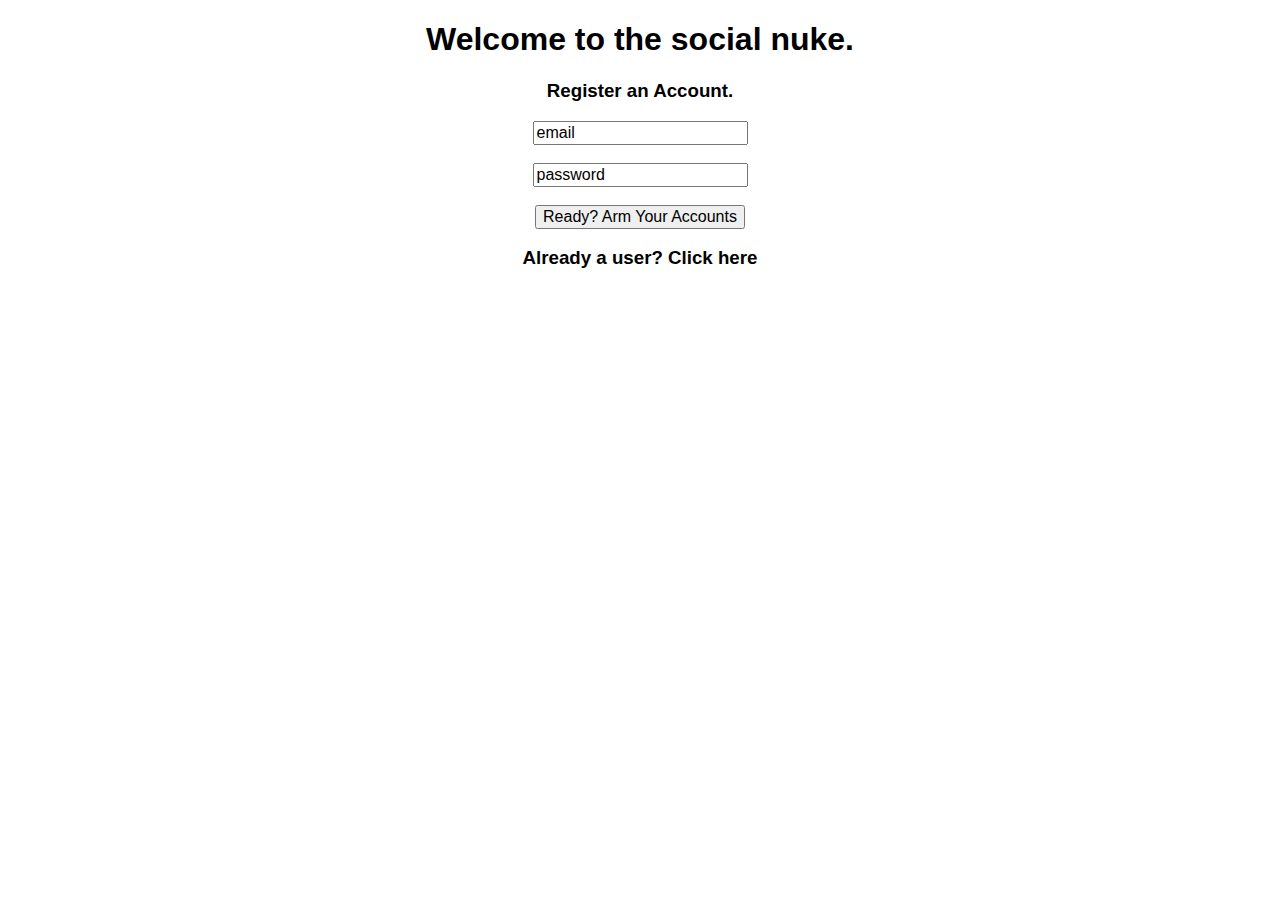
==== www/index.html @ b3085869 "Initial commit of a working copy of the Social Nuke." ====
<!DOCTYPE html>
<!--
    Licensed to the Apache Software Foundation (ASF) under one
    or more contributor license agreements.  See the NOTICE file
    distributed with this work for additional information
    regarding copyright ownership.  The ASF licenses this file
    to you under the Apache License, Version 2.0 (the
    "License"); you may not use this file except in compliance
    with the License.  You may obtain a copy of the License at

    http://www.apache.org/licenses/LICENSE-2.0

    Unless required by applicable law or agreed to in writing,
    software distributed under the License is distributed on an
    "AS IS" BASIS, WITHOUT WARRANTIES OR CONDITIONS OF ANY
     KIND, either express or implied.  See the License for the
    specific language governing permissions and limitations
    under the License.
-->
<html>
    <head>
        <meta charset="utf-8" />
        <meta name="format-detection" content="telephone=no" />
        <!-- WARNING: for iOS 7, remove the width=device-width and height=device-height attributes. See https://issues.apache.org/jira/browse/CB-4323 -->
        <meta name="viewport" content="user-scalable=no, initial-scale=1, maximum-scale=1, minimum-scale=1, width=device-width, height=device-height, target-densitydpi=device-dpi" />
        <link rel="stylesheet" type="text/css" href="css/index.css" />
        <link rel="stylesheet" type="text/css" href="css/normalize.css" />
        <title>Hello World</title>
    </head>
    <body>
        <div id="page-container">
            <div class="content">
                <h1>Welcome to the social nuke.</h1>
                <form id="register" method="POST">
                    <h3>Register an Account.</h5>
                    <input type="text" name="email" value="email">
                        <br/>
                        <br/>
                    <input type="text" name="password" value="password">
                        <br/>
                        <br/>
                    <input id='registerButton' type="button" value="Ready? Arm Your Accounts">
                </form>
                <h3 class="loginReveal">Already a user? Click here</h3>
                <form id="login" class="hidden" method="POST">
                    <input type="text" name="email" value="email">
                        <br/>
                        <br/>
                    <input type="text" name="password" value="password">
                        <br/>
                        <br/>
                    <input id='loginButton' type="button" value="Login">
                </form>
            </div>
        </div>
        <script type="text/javascript" src="cordova.js"></script>
        <script type="text/javascript" src="js/jquery.js"></script>
        <script type="text/javascript" src="js/index.js"></script>
        <script type="text/javascript">
            app.initialize();
        </script>
    </body>
</html>
---- www/css/index.css ----
/* Styles for the main page */


#page-container { width: 50%; margin: 0 auto; }
#page-container .content { text-align: center }

.hidden { display: none; }
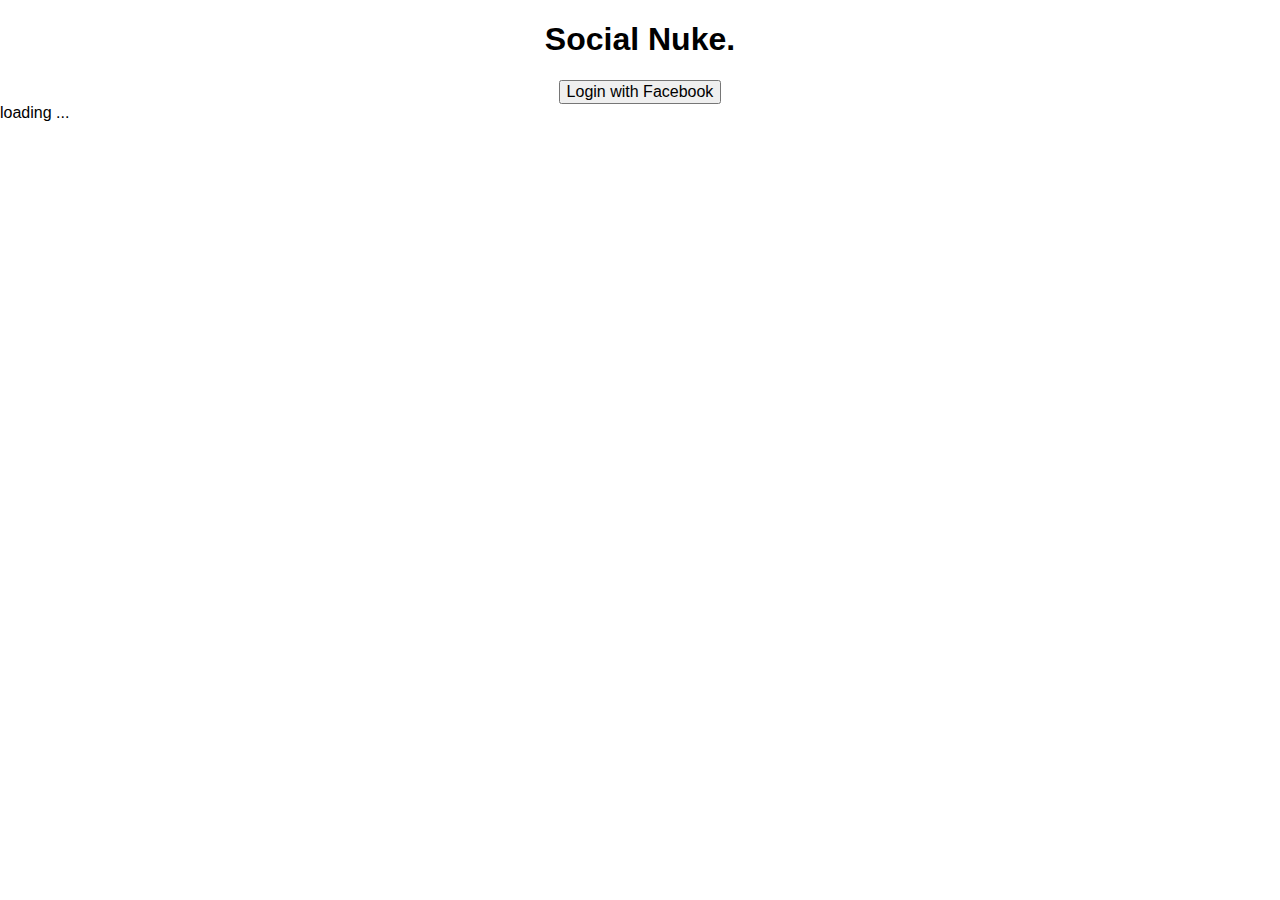
==== commit 06d0fe9e: "Facebook login and retrieval of friends." ====
--- a/www/index.html
+++ b/www/index.html
@@ -25,39 +25,38 @@
         <meta name="viewport" content="user-scalable=no, initial-scale=1, maximum-scale=1, minimum-scale=1, width=device-width, height=device-height, target-densitydpi=device-dpi" />
         <link rel="stylesheet" type="text/css" href="css/index.css" />
         <link rel="stylesheet" type="text/css" href="css/normalize.css" />
-        <title>Hello World</title>
+        <title>The Social Nuke</title>
     </head>
     <body>
+
         <div id="page-container">
             <div class="content">
-                <h1>Welcome to the social nuke.</h1>
-                <form id="register" method="POST">
-                    <h3>Register an Account.</h5>
-                    <input type="text" name="email" value="email">
-                        <br/>
-                        <br/>
-                    <input type="text" name="password" value="password">
-                        <br/>
-                        <br/>
-                    <input id='registerButton' type="button" value="Ready? Arm Your Accounts">
-                </form>
-                <h3 class="loginReveal">Already a user? Click here</h3>
-                <form id="login" class="hidden" method="POST">
-                    <input type="text" name="email" value="email">
-                        <br/>
-                        <br/>
-                    <input type="text" name="password" value="password">
-                        <br/>
-                        <br/>
-                    <input id='loginButton' type="button" value="Login">
-                </form>
+                <h1>Social Nuke.</h1>
+                <button onclick="login()">Login with Facebook</button>
+            </div>
+            <div class="testResponse">
             </div>
         </div>
+        <div id="data">loading ...</div>
+
+        <div id="fb-root"></div>
         <script type="text/javascript" src="cordova.js"></script>
         <script type="text/javascript" src="js/jquery.js"></script>
+        <!-- Whitetail Media custom JS -->
+        <script type="text/javascript" src="js/facebook-js-sdk.js"></script>
+        <!-- cordova facebook plugin -->
+        <script type="text/javascript" src="js/cdv-plugin-fb-connect.js"></script>
         <script type="text/javascript" src="js/index.js"></script>
+        <!-- Facebook JavaScript SDK -->
         <script type="text/javascript">
+            if ((typeof cordova == 'undefined') && (typeof Cordova == 'undefined')) alert('Cordova variable does not exist. Check that you have included cordova.js correctly');
+            if (typeof CDV == 'undefined') alert('CDV variable does not exist. Check that you have included cdv-plugin-fb-connect.js correctly');
+            if (typeof FB == 'undefined') alert('FB variable does not exist. Check that you have included the Facebook JS SDK file.');
             app.initialize();
         </script>
+        
+        <!-- These are the notifications that are displayed to the user through pop-ups if the above JS files does not exist in the same directory-->
+            
+        <div id="log"></div>
     </body>
 </html>
--- a/www/css/index.css
+++ b/www/css/index.css
@@ -1,7 +1,8 @@
-/* Styles for the main page */
+/* Styles for the main screen. */
 
-
+/* The page-container selectors keep our text and our forms centered. */
 #page-container { width: 50%; margin: 0 auto; }
 #page-container .content { text-align: center }
 
+/* Hides the second form. May rearrange UX but for now it's our working prototype. */
 .hidden { display: none; }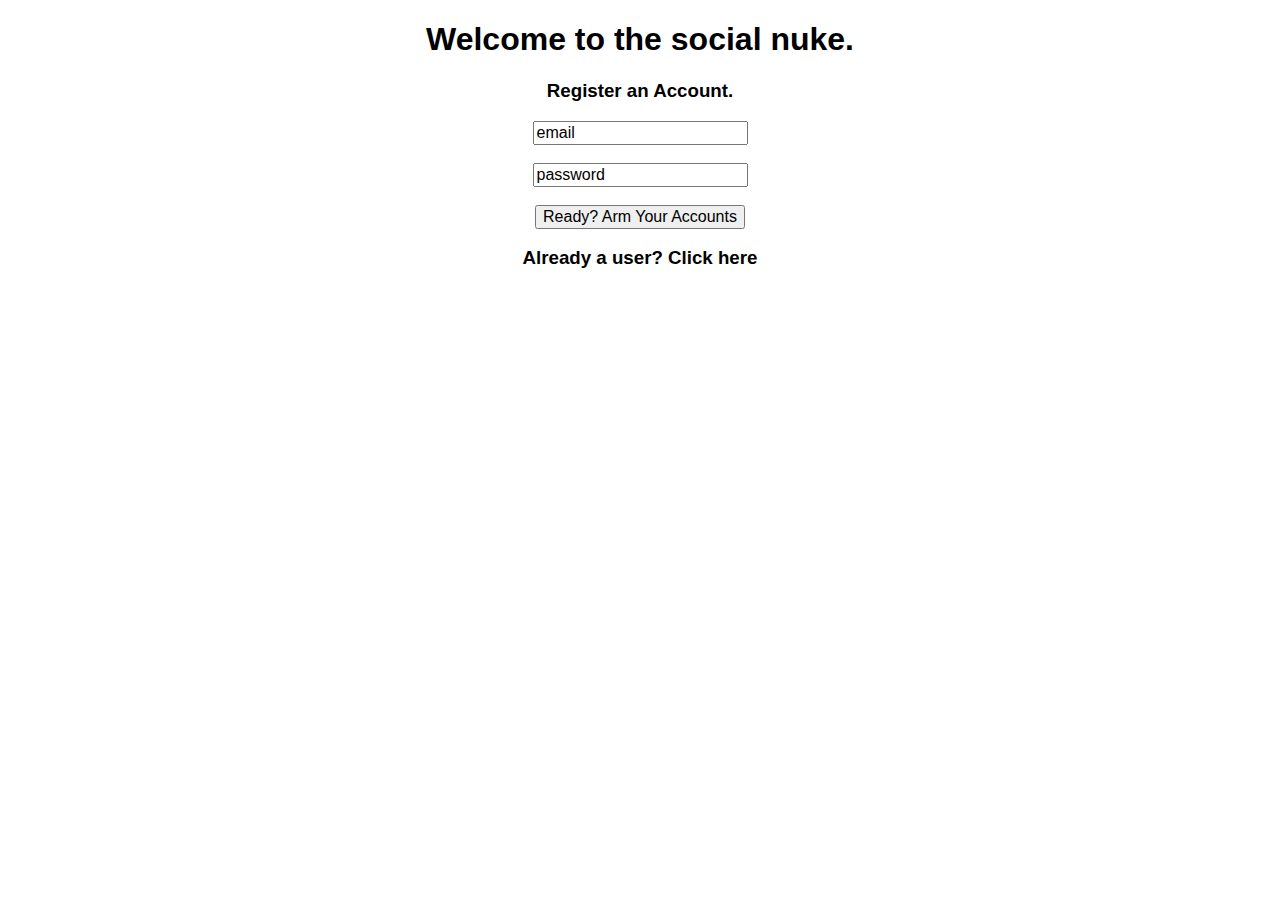
==== commit 14ab7975: "Revert "I added comments to make the index files clearer."" ====
--- a/www/index.html
+++ b/www/index.html
@@ -25,38 +25,39 @@
         <meta name="viewport" content="user-scalable=no, initial-scale=1, maximum-scale=1, minimum-scale=1, width=device-width, height=device-height, target-densitydpi=device-dpi" />
         <link rel="stylesheet" type="text/css" href="css/index.css" />
         <link rel="stylesheet" type="text/css" href="css/normalize.css" />
-        <title>The Social Nuke</title>
+        <title>Hello World</title>
     </head>
     <body>
-
         <div id="page-container">
             <div class="content">
-                <h1>Social Nuke.</h1>
-                <button onclick="login()">Login with Facebook</button>
-            </div>
-            <div class="testResponse">
+                <h1>Welcome to the social nuke.</h1>
+                <form id="register" method="POST">
+                    <h3>Register an Account.</h5>
+                    <input type="text" name="email" value="email">
+                        <br/>
+                        <br/>
+                    <input type="text" name="password" value="password">
+                        <br/>
+                        <br/>
+                    <input id='registerButton' type="button" value="Ready? Arm Your Accounts">
+                </form>
+                <h3 class="loginReveal">Already a user? Click here</h3>
+                <form id="login" class="hidden" method="POST">
+                    <input type="text" name="email" value="email">
+                        <br/>
+                        <br/>
+                    <input type="text" name="password" value="password">
+                        <br/>
+                        <br/>
+                    <input id='loginButton' type="button" value="Login">
+                </form>
             </div>
         </div>
-        <div id="data">loading ...</div>
-
-        <div id="fb-root"></div>
         <script type="text/javascript" src="cordova.js"></script>
         <script type="text/javascript" src="js/jquery.js"></script>
-        <!-- Whitetail Media custom JS -->
-        <script type="text/javascript" src="js/facebook-js-sdk.js"></script>
-        <!-- cordova facebook plugin -->
-        <script type="text/javascript" src="js/cdv-plugin-fb-connect.js"></script>
         <script type="text/javascript" src="js/index.js"></script>
-        <!-- Facebook JavaScript SDK -->
         <script type="text/javascript">
-            if ((typeof cordova == 'undefined') && (typeof Cordova == 'undefined')) alert('Cordova variable does not exist. Check that you have included cordova.js correctly');
-            if (typeof CDV == 'undefined') alert('CDV variable does not exist. Check that you have included cdv-plugin-fb-connect.js correctly');
-            if (typeof FB == 'undefined') alert('FB variable does not exist. Check that you have included the Facebook JS SDK file.');
             app.initialize();
         </script>
-        
-        <!-- These are the notifications that are displayed to the user through pop-ups if the above JS files does not exist in the same directory-->
-            
-        <div id="log"></div>
     </body>
 </html>
--- a/www/css/index.css
+++ b/www/css/index.css
@@ -1,8 +1,7 @@
-/* Styles for the main screen. */
+/* Styles for the main page */
 
-/* The page-container selectors keep our text and our forms centered. */
+
 #page-container { width: 50%; margin: 0 auto; }
 #page-container .content { text-align: center }
 
-/* Hides the second form. May rearrange UX but for now it's our working prototype. */
 .hidden { display: none; }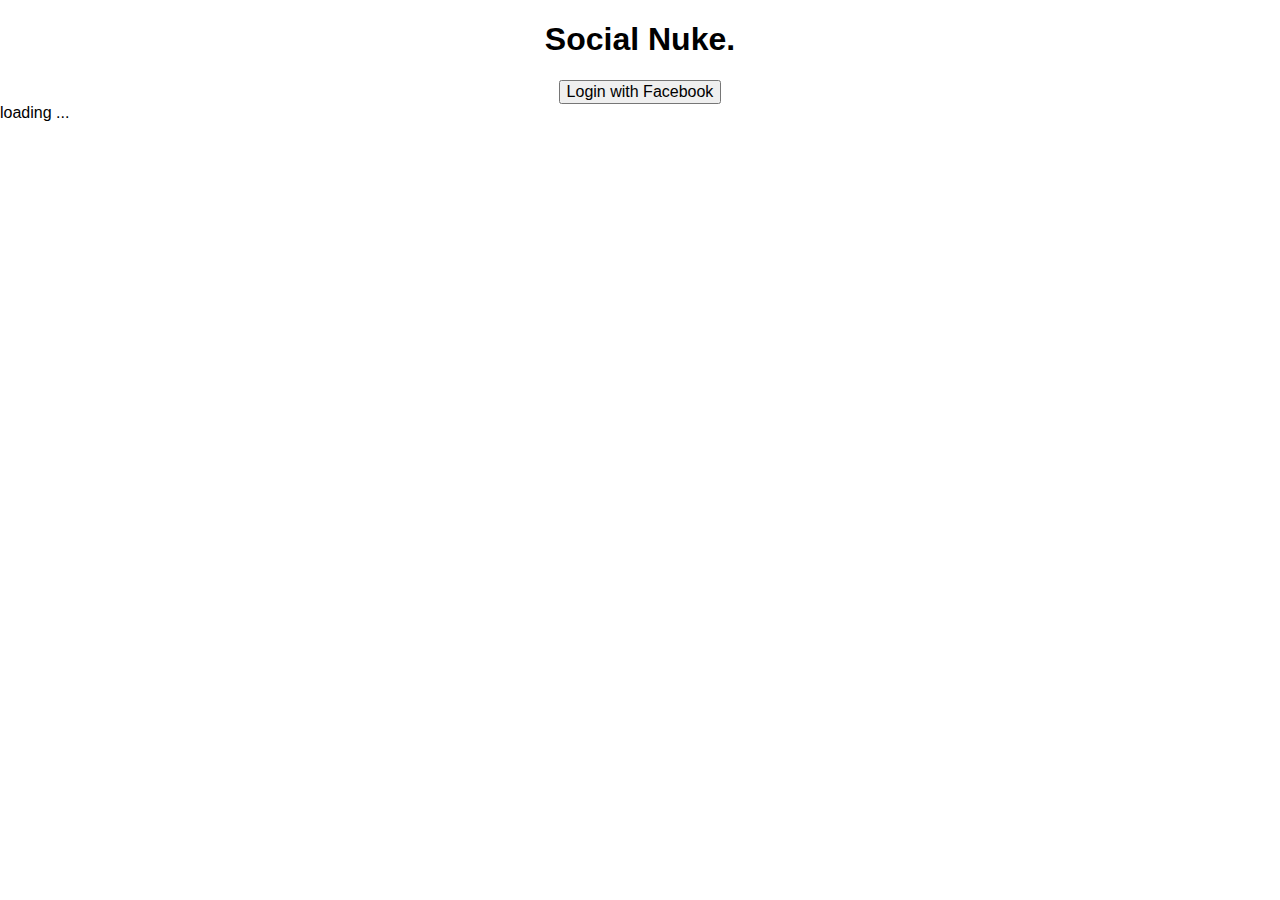
==== commit b5d4369b: "Began incorporating changes to login logic and communication with server." ====
--- a/www/index.html
+++ b/www/index.html
@@ -25,39 +25,38 @@
         <meta name="viewport" content="user-scalable=no, initial-scale=1, maximum-scale=1, minimum-scale=1, width=device-width, height=device-height, target-densitydpi=device-dpi" />
         <link rel="stylesheet" type="text/css" href="css/index.css" />
         <link rel="stylesheet" type="text/css" href="css/normalize.css" />
-        <title>Hello World</title>
+        <title>The Social Nuke</title>
     </head>
-    <body>
+    <body class="index login">
+
         <div id="page-container">
             <div class="content">
-                <h1>Welcome to the social nuke.</h1>
-                <form id="register" method="POST">
-                    <h3>Register an Account.</h5>
-                    <input type="text" name="email" value="email">
-                        <br/>
-                        <br/>
-                    <input type="text" name="password" value="password">
-                        <br/>
-                        <br/>
-                    <input id='registerButton' type="button" value="Ready? Arm Your Accounts">
-                </form>
-                <h3 class="loginReveal">Already a user? Click here</h3>
-                <form id="login" class="hidden" method="POST">
-                    <input type="text" name="email" value="email">
-                        <br/>
-                        <br/>
-                    <input type="text" name="password" value="password">
-                        <br/>
-                        <br/>
-                    <input id='loginButton' type="button" value="Login">
-                </form>
+                <h1>Social Nuke.</h1>
+                <button onclick="login()">Login with Facebook</button>
+            </div>
+            <div class="testResponse">
             </div>
         </div>
+        <div id="data">loading ...</div>
+
+        <div id="fb-root"></div>
         <script type="text/javascript" src="cordova.js"></script>
         <script type="text/javascript" src="js/jquery.js"></script>
+        <!-- Whitetail Media custom JS -->
+        <script type="text/javascript" src="js/facebook-js-sdk.js"></script>
+        <!-- cordova facebook plugin -->
+        <script type="text/javascript" src="js/cdv-plugin-fb-connect.js"></script>
         <script type="text/javascript" src="js/index.js"></script>
+        <!-- Facebook JavaScript SDK -->
         <script type="text/javascript">
+            if ((typeof cordova == 'undefined') && (typeof Cordova == 'undefined')) alert('Cordova variable does not exist. Check that you have included cordova.js correctly');
+            if (typeof CDV == 'undefined') alert('CDV variable does not exist. Check that you have included cdv-plugin-fb-connect.js correctly');
+            if (typeof FB == 'undefined') alert('FB variable does not exist. Check that you have included the Facebook JS SDK file.');
             app.initialize();
         </script>
+        
+        <!-- These are the notifications that are displayed to the user through pop-ups if the above JS files does not exist in the same directory-->
+            
+        <div id="log"></div>
     </body>
 </html>
--- a/www/css/index.css
+++ b/www/css/index.css
@@ -1,7 +1,41 @@
 /* Styles for the main page */
 
 
-#page-container { width: 50%; margin: 0 auto; }
-#page-container .content { text-align: center }
+#page-container {
+    width: 50%; margin: 0 auto;
+}
+#page-container .content {
+    text-align: center
+}
 
-.hidden { display: none; }+.hidden {
+    display: none;
+}
+
+.input-text {
+    display: none;
+}
+.input-text.active {
+    display: block;
+    margin: 0 auto;
+}
+
+/*========================================
+@Settings Page
+=========================================*/
+
+.button, .nextButton {
+    border-radius: 10px;
+    border: 1px solid black;
+    height: 10px;
+    width: 10px;
+    margin: 0 auto 10px;
+}
+
+.button.active {
+    background: #000;
+}
+
+.button:hover, .nextButton:hover {
+    cursor: pointer;
+}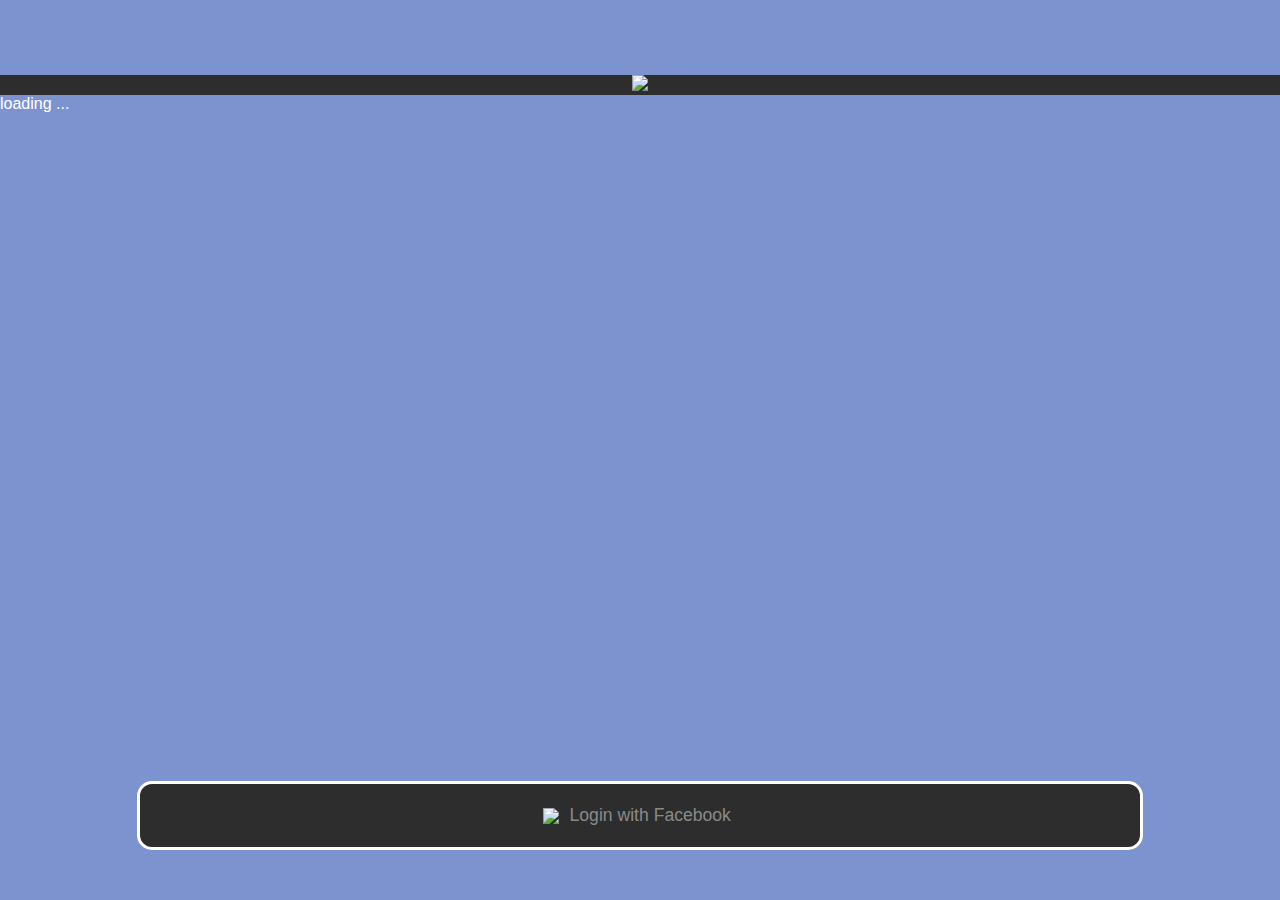
==== commit b9c67492: "Edited front end styles." ====
--- a/www/index.html
+++ b/www/index.html
@@ -30,11 +30,14 @@
     <body class="index login">
 
         <div id="page-container">
+            <div class="header">
+                <img src="img/socialnuke-logo.png"/>
+            </div>
             <div class="content">
-                <h1>Social Nuke.</h1>
-                <button onclick="login()">Login with Facebook</button>
-            </div>
-            <div class="testResponse">
+                <div class="login-button" onclick="login()">
+                    <img src="img/facebook-icon.png"/>
+                    <button>Login with Facebook</button>
+                </div>
             </div>
         </div>
         <div id="data">loading ...</div>
--- a/www/css/index.css
+++ b/www/css/index.css
@@ -1,11 +1,21 @@
 /* Styles for the main page */
 
 
+body {
+    background: #2d2d2d;
+    color: #fff;
+    font-family: Arial;
+    margin: 0 auto !important;
+}
+
 #page-container {
-    width: 50%; margin: 0 auto;
-}
+    width: 100%;
+    margin: 0 auto;
+}
+
 #page-container .content {
-    text-align: center
+    text-align: center;
+    margin: 0 auto;
 }
 
 .hidden {
@@ -14,28 +24,188 @@
 
 .input-text {
     display: none;
+    color: #000;
 }
 .input-text.active {
     display: block;
     margin: 0 auto;
+    clear: both;
+}
+
+
+/*========================================
+@Login Page
+=========================================*/
+
+body.login {
+    background: #7d93cf;
+    margin: 0 auto;
+}
+
+.login .header {
+    background: #2d2d2d;
+    text-align: center;
+    margin-top: 75px;
+}
+
+.login .content {
+    bottom: 50px;
+    margin: 0 auto;
+    position: fixed;
+    width: 100%;
+}
+
+.login .content .login-button {
+    padding: 20px;
+    background: none repeat scroll 0 0 #2d2d2d;
+    border: 3px solid #fff;
+    border-radius: 15px;
+    width: 75%;
+    margin: 0 auto;
+}
+
+.login .content .login-button:hover {
+    cursor: pointer;
+}
+
+.login .content .login-button > * {
+    display: inline-block;
+    vertical-align: middle;
+}
+
+.login .content .login-button button {
+    background: none;
+    border: none;
+    color: #8a8a8a;
+    font-size: 1.1em;
 }
 
 /*========================================
 @Settings Page
 =========================================*/
 
-.button, .nextButton {
-    border-radius: 10px;
+.api-container h3 {
+    display: inline-block;
+    text-align: right;
+    margin-right: 20px;
+    vertical-align: middle;
+    width: 85px;
+    color: #74a7ff;
+    font-weight: normal;
+}
+
+.settings #page-container .description {
+    width: 90%;
+    margin: 0 auto;
+    padding: 15px;
+    text-align: center;
+    border: 1px solid #74a7ff;
+    border-radius: 50px;
+}
+
+.button-container {
+    background: #980000;
+    border-radius: 25px;
+    display: inline-block;
+    height: 26px;
+    margin: 0 auto;
+    position: relative;
+    vertical-align: middle;
+    width: 50px;
+}
+
+.button-container.active {
+    background: #dfdfdf;
+}
+
+.button {
+    background: #9c9cff;
+    border-radius: 20px;
     border: 1px solid black;
-    height: 10px;
-    width: 10px;
+    height: 25px;
+    width: 25px;
+    position: absolute;
+    left: 0;
+}
+
+.button-container.active .button {
+    right: 0;
+    left: auto;
+}
+
+.button-container::after {
+    content: '';
+    float: left;
+}
+
+.button:hover {
+    cursor: pointer;
+}
+
+.next-container {
+    display: none;
+}
+
+.next-container.active {
+    display: block;
+}
+
+.footer {
+    bottom: 0;
+    position: fixed;
+    text-align: center;
+    width: 100%;
+}
+
+.footer img {
+    max-width: 100px;
+}
+
+/*========================================
+@Snapchat Login Page
+=========================================*/
+#snapchatForm .button {
+    width: auto;
+    height: auto;
+    border-radius: inherit;
+    border: inherit;
+}
+
+#snapchatForm .input-text {
+	display: block;
+	margin: 0 auto;
+}
+
+.validation-advice {
+    color: red;
+}
+
+/*==========================================
+@Nuke Page
+===========================================*/
+
+.nuke #page-container {
+    width: 50%;
+    margin:150px auto;
+    text-align: center;
+}
+
+.nuke #nuke-container {
+    width: 50%;
+    margin:-325px auto;
+    text-align: center;
+}
+
+.nuke .button {
+    border-radius: 500px;
+    border: 1px solid black;
+    height: 500px;
+    width: 500px;
+    background-color: #980000;
     margin: 0 auto 10px;
 }
 
-.button.active {
-    background: #000;
-}
-
-.button:hover, .nextButton:hover {
-    cursor: pointer;
+.nuke .text {
+    font-size: 500%;
+    color: #FFFFFF;
 }